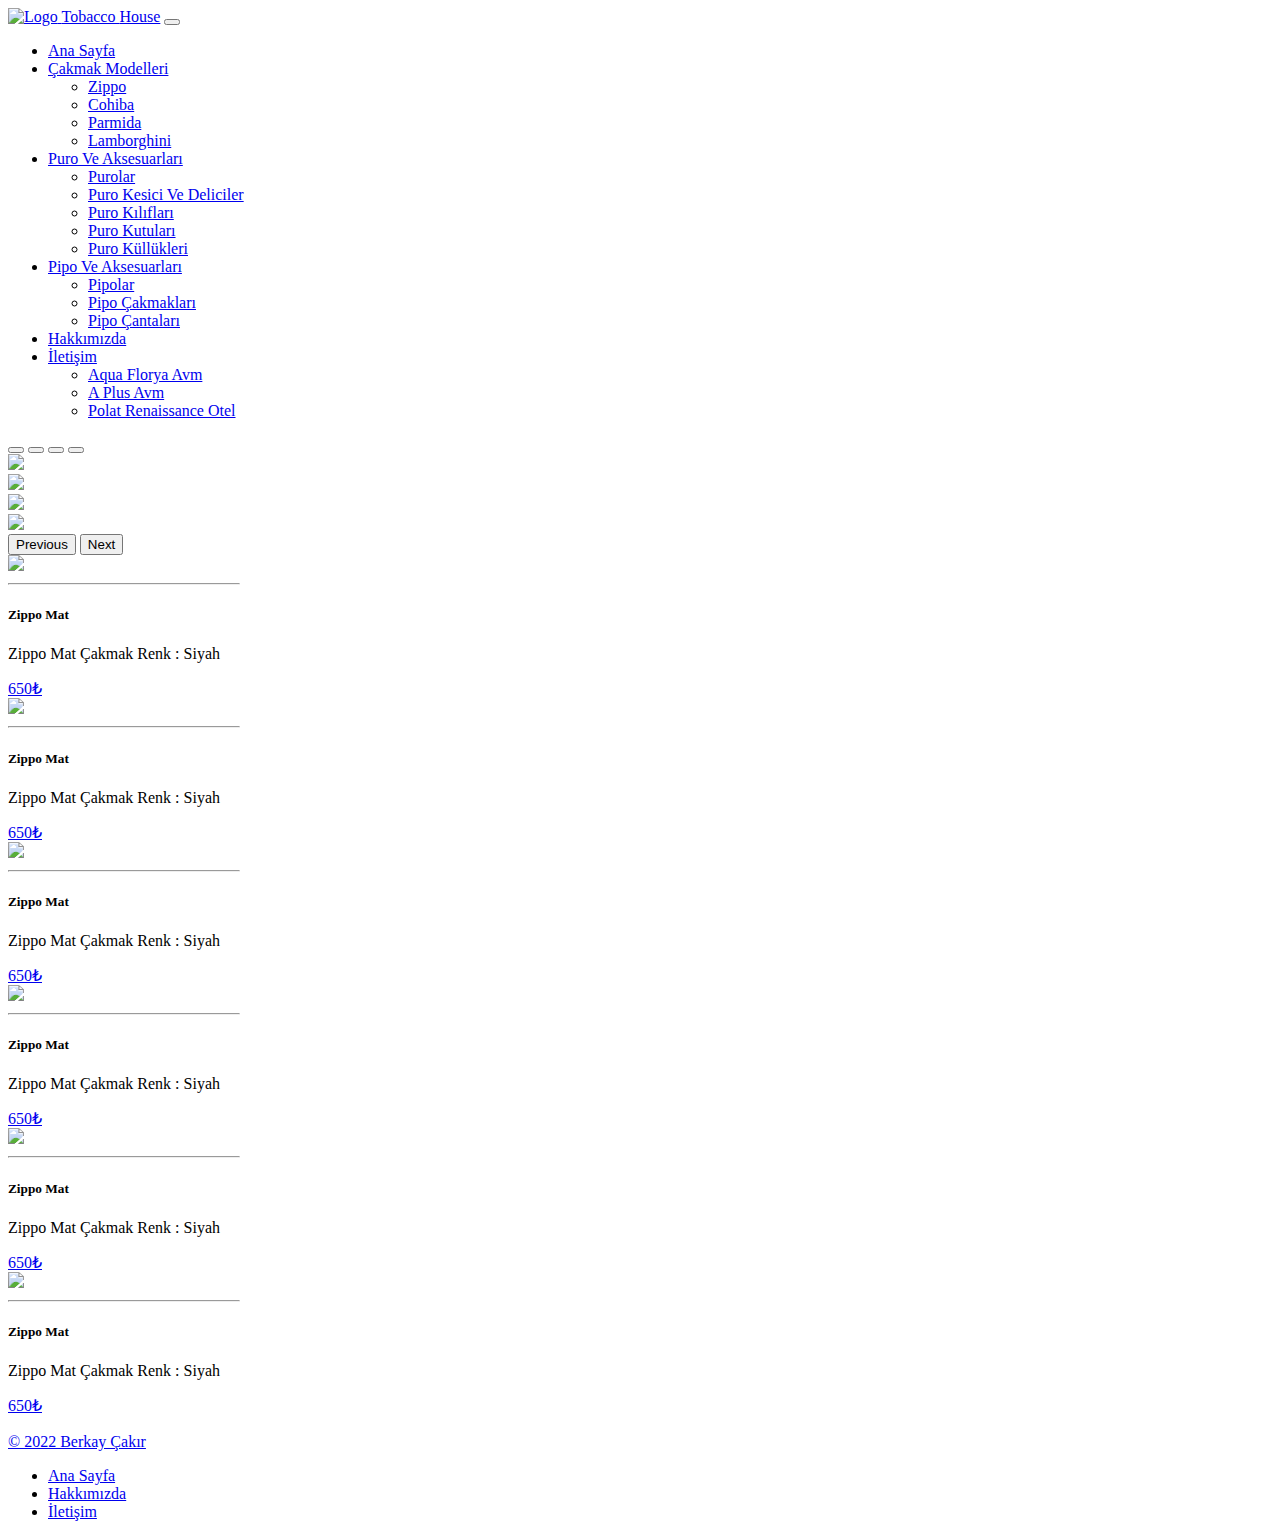
==== projects/tobaccohouse/index.html @ fa483240 "Add files via upload" ====
<!doctype html>
<html lang="en">
  <head>
    <meta charset="utf-8">
    <meta name="viewport" content="width=device-width, initial-scale=1">
    <title>Tobacco House</title>
    <link href="https://cdn.jsdelivr.net/npm/bootstrap@5.2.2/dist/css/bootstrap.min.css" rel="stylesheet" integrity="sha384-Zenh87qX5JnK2Jl0vWa8Ck2rdkQ2Bzep5IDxbcnCeuOxjzrPF/et3URy9Bv1WTRi" crossorigin="anonymous">
    <link rel="icon" href="https://www.tobaccohouse.com.tr/images/logo.png" type="image/x-icon" />
    <style>
     .yuk{
    height: 500px;
  }
  @media screen and (max-width: 768px){
    iframe {
      width: 480px;
    }
  }
    </style>
  </head>
  <body>
    <!-- NAVBAR BAŞLANGIÇ -->
    <nav class="navbar navbar-expand-lg navbar-dark bg-info" aria-label="Ninth navbar example">
        <div class="container-xl">
          <a href="index.html" class="navbar-brand ms-2">
            <img src="https://www.tobaccohouse.com.tr/images/logo.png" alt="Logo" width="200" height="75">
          </a>
          <a class="navbar-brand" href="index.html">Tobacco <span class="text-success">House</span></a>
          <button class="navbar-toggler" type="button" data-bs-toggle="collapse" data-bs-target="#mobil" aria-controls="mobil" aria-expanded="false" aria-label="Toggle navigation">
            <span class="navbar-toggler-icon"></span>
          </button>
    
          <div class="collapse navbar-collapse" id="mobil">
            <ul class="navbar-nav me-auto mb-2 mb-lg-0">
              <li class="nav-item">
                <a class="nav-link active fs-6 ms-2" aria-current="page" href="#">Ana Sayfa</a>
              </li>
              <li class="nav-item dropdown">
                <a class="nav-link dropdown-toggle active fs-6 ms-2" href="#" data-bs-toggle="dropdown" aria-expanded="false">Çakmak Modelleri</a>
                <ul class="dropdown-menu">
                  <li><a class="dropdown-item" href="#">Zippo</a></li>
                  <li><a class="dropdown-item" href="#">Cohiba</a></li>
                  <li><a class="dropdown-item" href="#">Parmida</a></li>
                  <li><a class="dropdown-item" href="#">Lamborghini</a></li>
                </ul>
              </li>
              <li class="nav-item dropdown">
                <a class="nav-link dropdown-toggle active fs-6 ms-2" href="#" data-bs-toggle="dropdown" aria-expanded="false">Puro Ve Aksesuarları</a>
                <ul class="dropdown-menu">
                  <li><a class="dropdown-item" href="#">Purolar</a></li>
                  <li><a class="dropdown-item" href="#">Puro Kesici Ve Deliciler</a></li>
                  <li><a class="dropdown-item" href="#">Puro Kılıfları</a></li>
                  <li><a class="dropdown-item" href="#">Puro Kutuları</a></li>
                  <li><a class="dropdown-item" href="#">Puro Küllükleri</a></li>
                </ul>
              </li>
              <li class="nav-item dropdown">
                <a class="nav-link dropdown-toggle active fs-6 ms-2" href="#" data-bs-toggle="dropdown" aria-expanded="false">Pipo Ve Aksesuarları</a>
                <ul class="dropdown-menu">
                  <li><a href="#" class="dropdown-item">Pipolar</a></li>
                  <li><a class="dropdown-item" href="#">Pipo Çakmakları</a></li>
                  <li><a class="dropdown-item" href="#">Pipo Çantaları</a></li>
                </ul>
              </li>
              <li class="nav-item">
                <a class="nav-link active fs-6 ms-2" aria-current="page" href="#">Hakkımızda</a>
              </li>
              <li class="nav-item dropdown">
                <a class="nav-link dropdown-toggle active fs-6 ms-2" href="#" data-bs-toggle="dropdown" aria-expanded="false">İletişim</a>
                <ul class="dropdown-menu">
                  <li><a onclick="aqua()" class="dropdown-item" href="#">Aqua Florya Avm</a></li>
                  <li><a onclick="aplus()" href="#" class="dropdown-item" href="#">A Plus Avm</a></li>
                  <li><a onclick="polat()" class="dropdown-item" href="#">Polat Renaissance Otel</a></li>
                </ul>
              </li>
            </ul>
          </div>
        </div>
      </nav>

      <!-- SLAYT BAŞLANGIÇ -->
      <div class="container mt-3">
        <div class="row">
          <div class="col">
            <div id="fotoSlayt" class="carousel slide" data-bs-ride="true">
              <div class="carousel-indicators">
                <button type="button" data-bs-target="#fotoSlayt" data-bs-slide-to="0" class="active" aria-current="true" aria-label="Slide 1"></button>
                <button type="button" data-bs-target="#fotoSlayt" data-bs-slide-to="1" aria-label="Slide 2"></button>
                <button type="button" data-bs-target="#fotoSlayt" data-bs-slide-to="2" aria-label="Slide 3"></button>
                <button type="button" data-bs-target="#fotoSlayt" data-bs-slide-to="3" aria-label="Slide 4"></button>
              </div>
              <div class="carousel-inner">
                <div class="carousel-item active">
                  <img src="https://www.tobaccohouse.com.tr/resimler/fotoresimleri/76328_129530713769207_7399475_n.jpg" class="d-block w-100 yuk">
                </div>
                <div class="carousel-item">
                  <img src="https://www.tobaccohouse.com.tr/resimler/fotoresimleri/542414_350100685045541_1369444865_n.jpg" class="d-block w-100 yuk">
                </div>
                <div class="carousel-item">
                  <img src="https://www.wallpaperup.com/uploads/wallpapers/2018/03/27/1247617/31772cfdf05acc258853bc1bce1b74e1-700.jpg" class="d-block w-100 yuk">
                </div>
                <div class="carousel-item">
                    <img src="https://www.wallpaperflare.com/static/282/346/357/closeup-zippo-lighter-macro-wallpaper.jpg" class="d-block w-100 yuk">
                  </div>
              </div>
              <button class="carousel-control-prev" type="button" data-bs-target="#fotoSlayt" data-bs-slide="prev">
                <span class="carousel-control-prev-icon" aria-hidden="true"></span>
                <span class="visually-hidden">Previous</span>
              </button>
              <button class="carousel-control-next" type="button" data-bs-target="#fotoSlayt" data-bs-slide="next">
                <span class="carousel-control-next-icon" aria-hidden="true"></span>
                <span class="visually-hidden">Next</span>
              </button>
            </div>
          </div>
        </div>
      </div>

      <!-- CARDLAR BAŞLANGIÇ -->
      <div class="container mt-5 d-flex justify-content-center me-5">
        <div class="row row-cols-2 row-cols-md-3 g-3">
          <div class="col-md-3">
            <div class="card"style="width:14.5rem;">
              <img src="https://n11scdn.akamaized.net/a1/602_857/11/88/49/52/IMG-1630942358884992625.jpg" class="card-img-top">
              <hr>
              <div class="card-body text-center">
                <h5 class="card-title">Zippo Mat</h5>
                <p class="card-text">Zippo Mat Çakmak Renk : Siyah</p>
                <a href="#" class="btn btn-primary">650₺</a>
              </div>
            </div>
          </div>
          <div class="col-md-3">
            <div class="card"style="width: 14.5rem;">
              <img src="https://n11scdn.akamaized.net/a1/602_857/11/88/49/52/IMG-1630942358884992625.jpg" class="card-img-top">
              <hr>
              <div class="card-body text-center">
                <h5 class="card-title">Zippo Mat</h5>
                <p class="card-text">Zippo Mat Çakmak Renk : Siyah</p>
                <a href="#" class="btn btn-primary">650₺</a>
              </div>
            </div>
          </div>
          <div class="col-md-3">
            <div class="card"style="width: 14.5rem;">
              <img src="https://n11scdn.akamaized.net/a1/602_857/11/88/49/52/IMG-1630942358884992625.jpg" class="card-img-top">
              <hr>
              <div class="card-body text-center">
                <h5 class="card-title">Zippo Mat</h5>
                <p class="card-text">Zippo Mat Çakmak Renk : Siyah</p>
                <a href="#" class="btn btn-primary">650₺</a>
              </div>
            </div>
          </div>
          <div class="col-md-3">
            <div class="card"style="width: 14.5rem;">
              <img src="https://n11scdn.akamaized.net/a1/602_857/11/88/49/52/IMG-1630942358884992625.jpg" class="card-img-top">
              <hr>
              <div class="card-body text-center">
                <h5 class="card-title">Zippo Mat</h5>
                <p class="card-text">Zippo Mat Çakmak Renk : Siyah</p>
                <a href="#" class="btn btn-primary">650₺</a>
              </div>
            </div>
          </div>
          <div class="col-md-3">
            <div class="card"style="width: 14.5rem;">
              <img src="https://n11scdn.akamaized.net/a1/602_857/11/88/49/52/IMG-1630942358884992625.jpg" class="card-img-top">
              <hr>
              <div class="card-body text-center">
                <h5 class="card-title">Zippo Mat</h5>
                <p class="card-text">Zippo Mat Çakmak Renk : Siyah</p>
                <a href="#" class="btn btn-primary">650₺</a>
              </div>
            </div>
          </div>
          <div class="col-md-3">
            <div class="card"style="width: 14.5rem;">
              <img src="https://n11scdn.akamaized.net/a1/602_857/11/88/49/52/IMG-1630942358884992625.jpg" class="card-img-top">
              <hr>
              <div class="card-body text-center">
                <h5 class="card-title">Zippo Mat</h5>
                <p class="card-text">Zippo Mat Çakmak Renk : Siyah</p>
                <a href="#" class="btn btn-primary">650₺</a>
              </div>
            </div>
          </div>
        </div>
      </div>

        <!-- FOOTER BAŞLANGIÇ -->
        <div class="container">
          <footer class="d-flex flex-wrap justify-content-between align-items-center py-3 my-4 border-top">
            <a target="_blank" href="https://berkayow.github.io/" class="col-md-4 mb-0 text-muted navbar-brand">&copy; 2022 Berkay Çakır</a>
            <a class="col-md-4 d-flex align-items-center justify-content-center mb-3 mb-md-0 me-md-auto link-dark text-decoration-none">
              <svg class="bi me-2" width="40" height="32"><use xlink:href="#bootstrap"/></svg>
            </a>
        
            <ul class="nav col-md-4 justify-content-end">
              <li class="nav-item"><a href="index.html" class="nav-link px-2 text-muted">Ana Sayfa</a></li>
              <li class="nav-item"><a href="#" class="nav-link px-2 text-muted">Hakkımızda</a></li>
              <li class="nav-item"><a href="#" class="nav-link px-2 text-muted">İletişim</a></li>
            </ul>
          </footer>
        </div>
    <script src="https://cdn.jsdelivr.net/npm/bootstrap@5.2.2/dist/js/bootstrap.bundle.min.js" integrity="sha384-OERcA2EqjJCMA+/3y+gxIOqMEjwtxJY7qPCqsdltbNJuaOe923+mo//f6V8Qbsw3" crossorigin="anonymous"></script>
  </body>
  <script src="aplus.js"></script>
  <script src="aqua.js"></script>
  <script src="polat.js"></script>
</html>
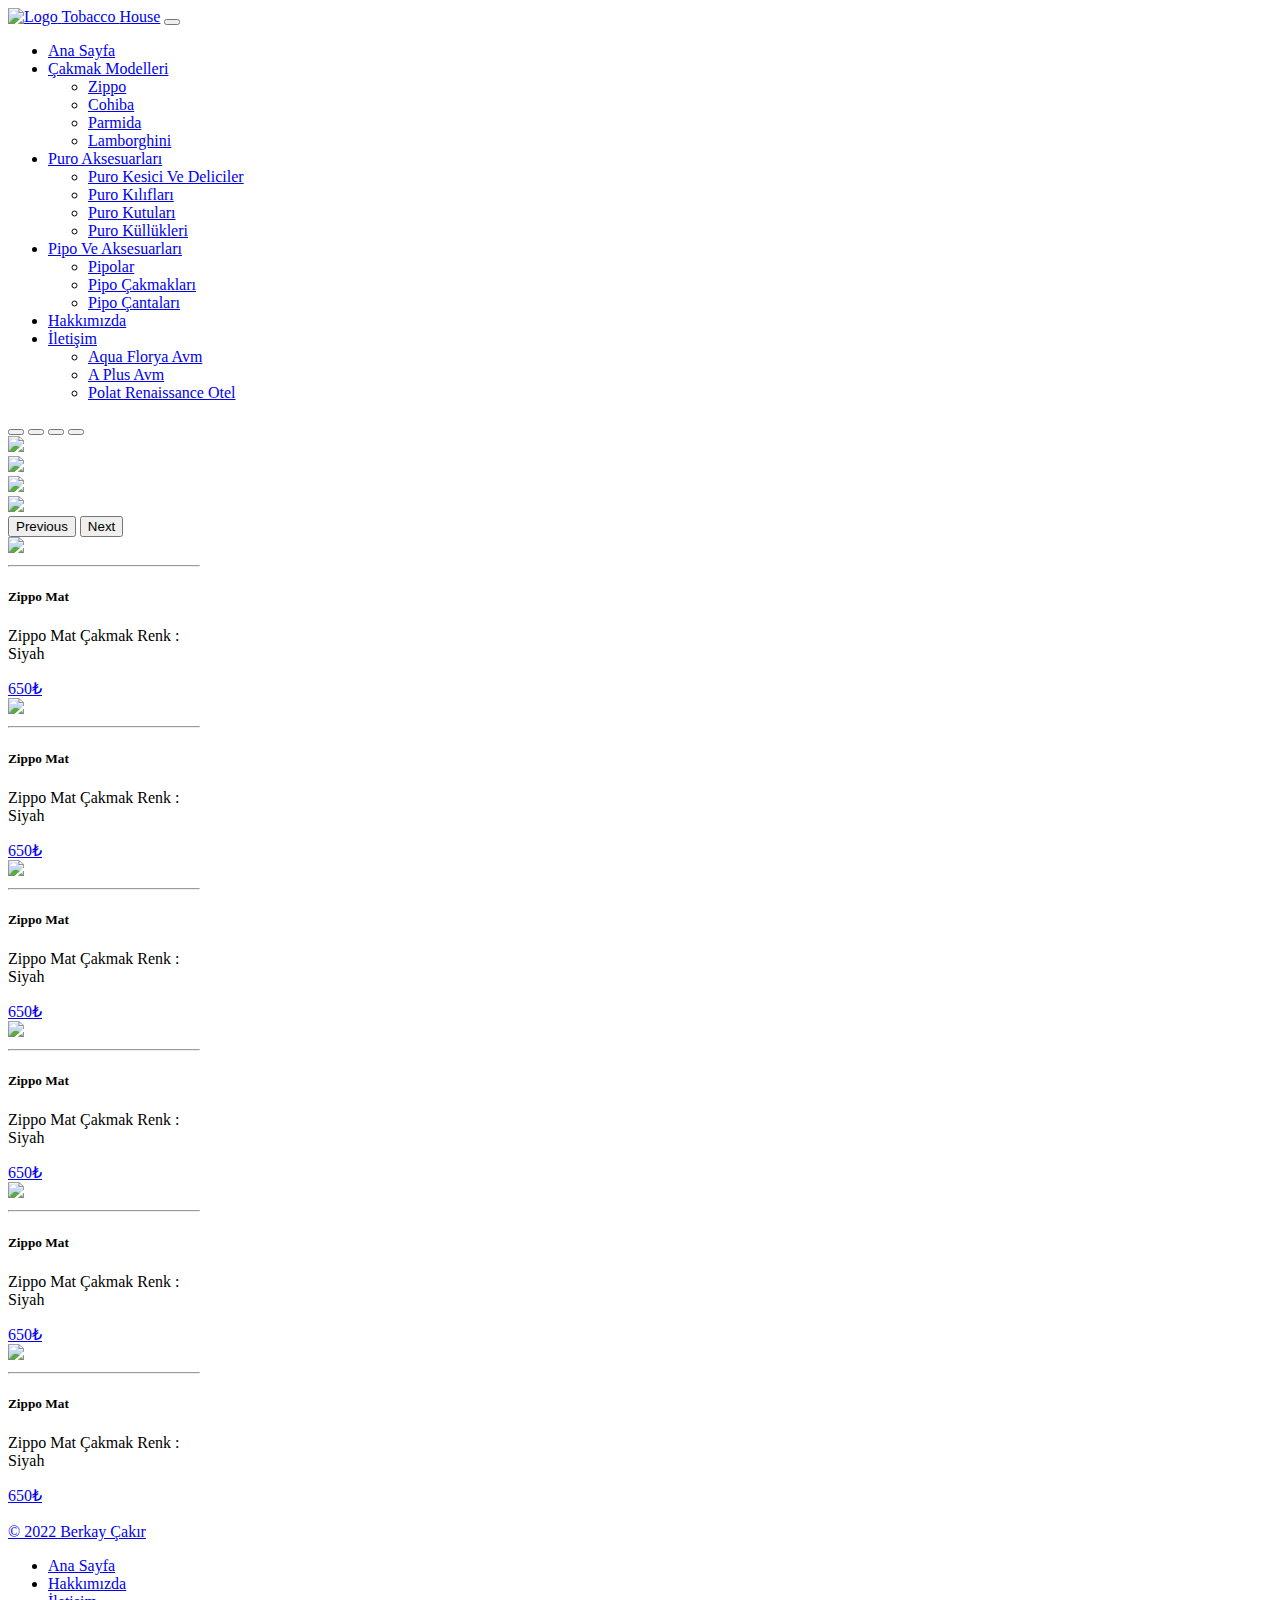
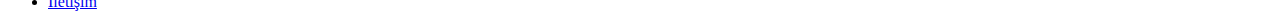
==== commit 37578ad0: "Add files via upload" ====
--- a/projects/tobaccohouse/index.html
+++ b/projects/tobaccohouse/index.html
@@ -13,6 +13,9 @@
   @media screen and (max-width: 768px){
     iframe {
       width: 480px;
+    }
+    .kartlar {
+      width: 10rem;
     }
   }
     </style>
@@ -37,16 +40,15 @@
               <li class="nav-item dropdown">
                 <a class="nav-link dropdown-toggle active fs-6 ms-2" href="#" data-bs-toggle="dropdown" aria-expanded="false">Çakmak Modelleri</a>
                 <ul class="dropdown-menu">
-                  <li><a class="dropdown-item" href="#">Zippo</a></li>
+                  <li><a class="dropdown-item" onclick="zippo()" href="#">Zippo</a></li>
                   <li><a class="dropdown-item" href="#">Cohiba</a></li>
                   <li><a class="dropdown-item" href="#">Parmida</a></li>
                   <li><a class="dropdown-item" href="#">Lamborghini</a></li>
                 </ul>
               </li>
               <li class="nav-item dropdown">
-                <a class="nav-link dropdown-toggle active fs-6 ms-2" href="#" data-bs-toggle="dropdown" aria-expanded="false">Puro Ve Aksesuarları</a>
-                <ul class="dropdown-menu">
-                  <li><a class="dropdown-item" href="#">Purolar</a></li>
+                <a class="nav-link dropdown-toggle active fs-6 ms-2" href="#" data-bs-toggle="dropdown" aria-expanded="false">Puro Aksesuarları</a>
+                <ul class="dropdown-menu">
                   <li><a class="dropdown-item" href="#">Puro Kesici Ve Deliciler</a></li>
                   <li><a class="dropdown-item" href="#">Puro Kılıfları</a></li>
                   <li><a class="dropdown-item" href="#">Puro Kutuları</a></li>
@@ -116,65 +118,66 @@
       </div>
 
       <!-- CARDLAR BAŞLANGIÇ -->
+      <div id="kartlar">
       <div class="container mt-5 d-flex justify-content-center me-5">
         <div class="row row-cols-2 row-cols-md-3 g-3">
           <div class="col-md-3">
-            <div class="card"style="width:14.5rem;">
-              <img src="https://n11scdn.akamaized.net/a1/602_857/11/88/49/52/IMG-1630942358884992625.jpg" class="card-img-top">
-              <hr>
-              <div class="card-body text-center">
-                <h5 class="card-title">Zippo Mat</h5>
-                <p class="card-text">Zippo Mat Çakmak Renk : Siyah</p>
-                <a href="#" class="btn btn-primary">650₺</a>
-              </div>
-            </div>
-          </div>
-          <div class="col-md-3">
-            <div class="card"style="width: 14.5rem;">
-              <img src="https://n11scdn.akamaized.net/a1/602_857/11/88/49/52/IMG-1630942358884992625.jpg" class="card-img-top">
-              <hr>
-              <div class="card-body text-center">
-                <h5 class="card-title">Zippo Mat</h5>
-                <p class="card-text">Zippo Mat Çakmak Renk : Siyah</p>
-                <a href="#" class="btn btn-primary">650₺</a>
-              </div>
-            </div>
-          </div>
-          <div class="col-md-3">
-            <div class="card"style="width: 14.5rem;">
-              <img src="https://n11scdn.akamaized.net/a1/602_857/11/88/49/52/IMG-1630942358884992625.jpg" class="card-img-top">
-              <hr>
-              <div class="card-body text-center">
-                <h5 class="card-title">Zippo Mat</h5>
-                <p class="card-text">Zippo Mat Çakmak Renk : Siyah</p>
-                <a href="#" class="btn btn-primary">650₺</a>
-              </div>
-            </div>
-          </div>
-          <div class="col-md-3">
-            <div class="card"style="width: 14.5rem;">
-              <img src="https://n11scdn.akamaized.net/a1/602_857/11/88/49/52/IMG-1630942358884992625.jpg" class="card-img-top">
-              <hr>
-              <div class="card-body text-center">
-                <h5 class="card-title">Zippo Mat</h5>
-                <p class="card-text">Zippo Mat Çakmak Renk : Siyah</p>
-                <a href="#" class="btn btn-primary">650₺</a>
-              </div>
-            </div>
-          </div>
-          <div class="col-md-3">
-            <div class="card"style="width: 14.5rem;">
-              <img src="https://n11scdn.akamaized.net/a1/602_857/11/88/49/52/IMG-1630942358884992625.jpg" class="card-img-top">
-              <hr>
-              <div class="card-body text-center">
-                <h5 class="card-title">Zippo Mat</h5>
-                <p class="card-text">Zippo Mat Çakmak Renk : Siyah</p>
-                <a href="#" class="btn btn-primary">650₺</a>
-              </div>
-            </div>
-          </div>
-          <div class="col-md-3">
-            <div class="card"style="width: 14.5rem;">
+            <div class="card"style="width:12rem;">
+              <img src="https://n11scdn.akamaized.net/a1/602_857/11/88/49/52/IMG-1630942358884992625.jpg" class="card-img-top">
+              <hr>
+              <div class="card-body text-center">
+                <h5 class="card-title">Zippo Mat</h5>
+                <p class="card-text">Zippo Mat Çakmak Renk : Siyah</p>
+                <a href="#" class="btn btn-primary">650₺</a>
+              </div>
+            </div>
+          </div>
+          <div class="col-md-3">
+            <div class="card"style="width: 12rem;">
+              <img src="https://n11scdn.akamaized.net/a1/602_857/11/88/49/52/IMG-1630942358884992625.jpg" class="card-img-top">
+              <hr>
+              <div class="card-body text-center">
+                <h5 class="card-title">Zippo Mat</h5>
+                <p class="card-text">Zippo Mat Çakmak Renk : Siyah</p>
+                <a href="#" class="btn btn-primary">650₺</a>
+              </div>
+            </div>
+          </div>
+          <div class="col-md-3">
+            <div class="card"style="width: 12rem;">
+              <img src="https://n11scdn.akamaized.net/a1/602_857/11/88/49/52/IMG-1630942358884992625.jpg" class="card-img-top">
+              <hr>
+              <div class="card-body text-center">
+                <h5 class="card-title">Zippo Mat</h5>
+                <p class="card-text">Zippo Mat Çakmak Renk : Siyah</p>
+                <a href="#" class="btn btn-primary">650₺</a>
+              </div>
+            </div>
+          </div>
+          <div class="col-md-3">
+            <div class="card"style="width: 12rem;">
+              <img src="https://n11scdn.akamaized.net/a1/602_857/11/88/49/52/IMG-1630942358884992625.jpg" class="card-img-top">
+              <hr>
+              <div class="card-body text-center">
+                <h5 class="card-title">Zippo Mat</h5>
+                <p class="card-text">Zippo Mat Çakmak Renk : Siyah</p>
+                <a href="#" class="btn btn-primary">650₺</a>
+              </div>
+            </div>
+          </div>
+          <div class="col-md-3">
+            <div class="card"style="width: 12rem;">
+              <img src="https://n11scdn.akamaized.net/a1/602_857/11/88/49/52/IMG-1630942358884992625.jpg" class="card-img-top">
+              <hr>
+              <div class="card-body text-center">
+                <h5 class="card-title">Zippo Mat</h5>
+                <p class="card-text">Zippo Mat Çakmak Renk : Siyah</p>
+                <a href="#" class="btn btn-primary">650₺</a>
+              </div>
+            </div>
+          </div>
+          <div class="col-md-3">
+            <div class="card"style="width: 12rem;">
               <img src="https://n11scdn.akamaized.net/a1/602_857/11/88/49/52/IMG-1630942358884992625.jpg" class="card-img-top">
               <hr>
               <div class="card-body text-center">
@@ -186,6 +189,7 @@
           </div>
         </div>
       </div>
+    </div>
 
         <!-- FOOTER BAŞLANGIÇ -->
         <div class="container">
@@ -207,4 +211,6 @@
   <script src="aplus.js"></script>
   <script src="aqua.js"></script>
   <script src="polat.js"></script>
+  <script src="data.js"></script>
+  <script src="olusturucu.js"></script>
 </html>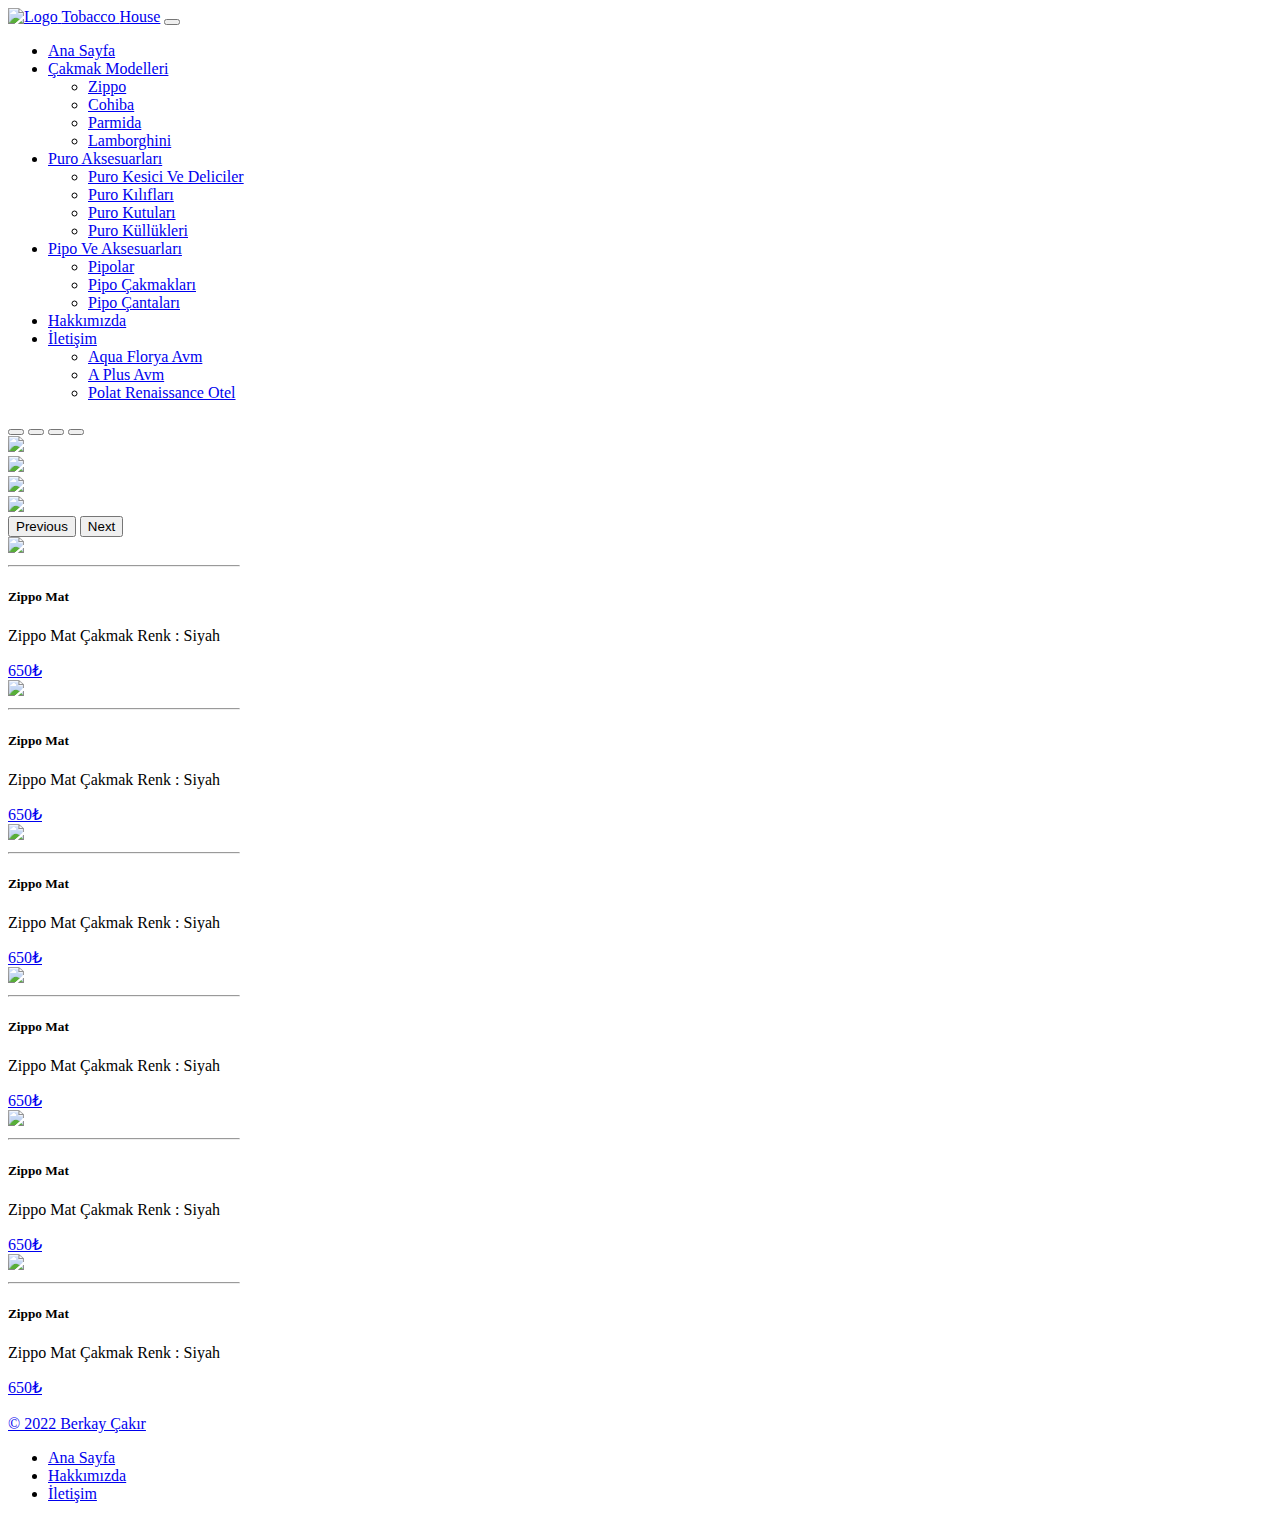
==== commit 324390f3: "Add files via upload" ====
--- a/projects/tobaccohouse/index.html
+++ b/projects/tobaccohouse/index.html
@@ -10,12 +10,15 @@
      .yuk{
     height: 500px;
   }
+      .gen{
+        width: 14.5rem;
+      }
   @media screen and (max-width: 768px){
     iframe {
-      width: 480px;
+      width: 450px;
     }
-    .kartlar {
-      width: 10rem;
+    .gen {
+      width: 12rem;
     }
   }
     </style>
@@ -122,62 +125,62 @@
       <div class="container mt-5 d-flex justify-content-center me-5">
         <div class="row row-cols-2 row-cols-md-3 g-3">
           <div class="col-md-3">
-            <div class="card"style="width:12rem;">
-              <img src="https://n11scdn.akamaized.net/a1/602_857/11/88/49/52/IMG-1630942358884992625.jpg" class="card-img-top">
-              <hr>
-              <div class="card-body text-center">
-                <h5 class="card-title">Zippo Mat</h5>
-                <p class="card-text">Zippo Mat Çakmak Renk : Siyah</p>
-                <a href="#" class="btn btn-primary">650₺</a>
-              </div>
-            </div>
-          </div>
-          <div class="col-md-3">
-            <div class="card"style="width: 12rem;">
-              <img src="https://n11scdn.akamaized.net/a1/602_857/11/88/49/52/IMG-1630942358884992625.jpg" class="card-img-top">
-              <hr>
-              <div class="card-body text-center">
-                <h5 class="card-title">Zippo Mat</h5>
-                <p class="card-text">Zippo Mat Çakmak Renk : Siyah</p>
-                <a href="#" class="btn btn-primary">650₺</a>
-              </div>
-            </div>
-          </div>
-          <div class="col-md-3">
-            <div class="card"style="width: 12rem;">
-              <img src="https://n11scdn.akamaized.net/a1/602_857/11/88/49/52/IMG-1630942358884992625.jpg" class="card-img-top">
-              <hr>
-              <div class="card-body text-center">
-                <h5 class="card-title">Zippo Mat</h5>
-                <p class="card-text">Zippo Mat Çakmak Renk : Siyah</p>
-                <a href="#" class="btn btn-primary">650₺</a>
-              </div>
-            </div>
-          </div>
-          <div class="col-md-3">
-            <div class="card"style="width: 12rem;">
-              <img src="https://n11scdn.akamaized.net/a1/602_857/11/88/49/52/IMG-1630942358884992625.jpg" class="card-img-top">
-              <hr>
-              <div class="card-body text-center">
-                <h5 class="card-title">Zippo Mat</h5>
-                <p class="card-text">Zippo Mat Çakmak Renk : Siyah</p>
-                <a href="#" class="btn btn-primary">650₺</a>
-              </div>
-            </div>
-          </div>
-          <div class="col-md-3">
-            <div class="card"style="width: 12rem;">
-              <img src="https://n11scdn.akamaized.net/a1/602_857/11/88/49/52/IMG-1630942358884992625.jpg" class="card-img-top">
-              <hr>
-              <div class="card-body text-center">
-                <h5 class="card-title">Zippo Mat</h5>
-                <p class="card-text">Zippo Mat Çakmak Renk : Siyah</p>
-                <a href="#" class="btn btn-primary">650₺</a>
-              </div>
-            </div>
-          </div>
-          <div class="col-md-3">
-            <div class="card"style="width: 12rem;">
+            <div class="card gen">
+              <img src="https://n11scdn.akamaized.net/a1/602_857/11/88/49/52/IMG-1630942358884992625.jpg" class="card-img-top">
+              <hr>
+              <div class="card-body text-center">
+                <h5 class="card-title">Zippo Mat</h5>
+                <p class="card-text">Zippo Mat Çakmak Renk : Siyah</p>
+                <a href="#" class="btn btn-primary">650₺</a>
+              </div>
+            </div>
+          </div>
+          <div class="col-md-3">
+            <div class="card gen">
+              <img src="https://n11scdn.akamaized.net/a1/602_857/11/88/49/52/IMG-1630942358884992625.jpg" class="card-img-top">
+              <hr>
+              <div class="card-body text-center">
+                <h5 class="card-title">Zippo Mat</h5>
+                <p class="card-text">Zippo Mat Çakmak Renk : Siyah</p>
+                <a href="#" class="btn btn-primary">650₺</a>
+              </div>
+            </div>
+          </div>
+          <div class="col-md-3">
+            <div class="card gen">
+              <img src="https://n11scdn.akamaized.net/a1/602_857/11/88/49/52/IMG-1630942358884992625.jpg" class="card-img-top">
+              <hr>
+              <div class="card-body text-center">
+                <h5 class="card-title">Zippo Mat</h5>
+                <p class="card-text">Zippo Mat Çakmak Renk : Siyah</p>
+                <a href="#" class="btn btn-primary">650₺</a>
+              </div>
+            </div>
+          </div>
+          <div class="col-md-3">
+            <div class="card gen">
+              <img src="https://n11scdn.akamaized.net/a1/602_857/11/88/49/52/IMG-1630942358884992625.jpg" class="card-img-top">
+              <hr>
+              <div class="card-body text-center">
+                <h5 class="card-title">Zippo Mat</h5>
+                <p class="card-text">Zippo Mat Çakmak Renk : Siyah</p>
+                <a href="#" class="btn btn-primary">650₺</a>
+              </div>
+            </div>
+          </div>
+          <div class="col-md-3">
+            <div class="card gen">
+              <img src="https://n11scdn.akamaized.net/a1/602_857/11/88/49/52/IMG-1630942358884992625.jpg" class="card-img-top">
+              <hr>
+              <div class="card-body text-center">
+                <h5 class="card-title">Zippo Mat</h5>
+                <p class="card-text">Zippo Mat Çakmak Renk : Siyah</p>
+                <a href="#" class="btn btn-primary">650₺</a>
+              </div>
+            </div>
+          </div>
+          <div class="col-md-3">
+            <div class="card gen">
               <img src="https://n11scdn.akamaized.net/a1/602_857/11/88/49/52/IMG-1630942358884992625.jpg" class="card-img-top">
               <hr>
               <div class="card-body text-center">
